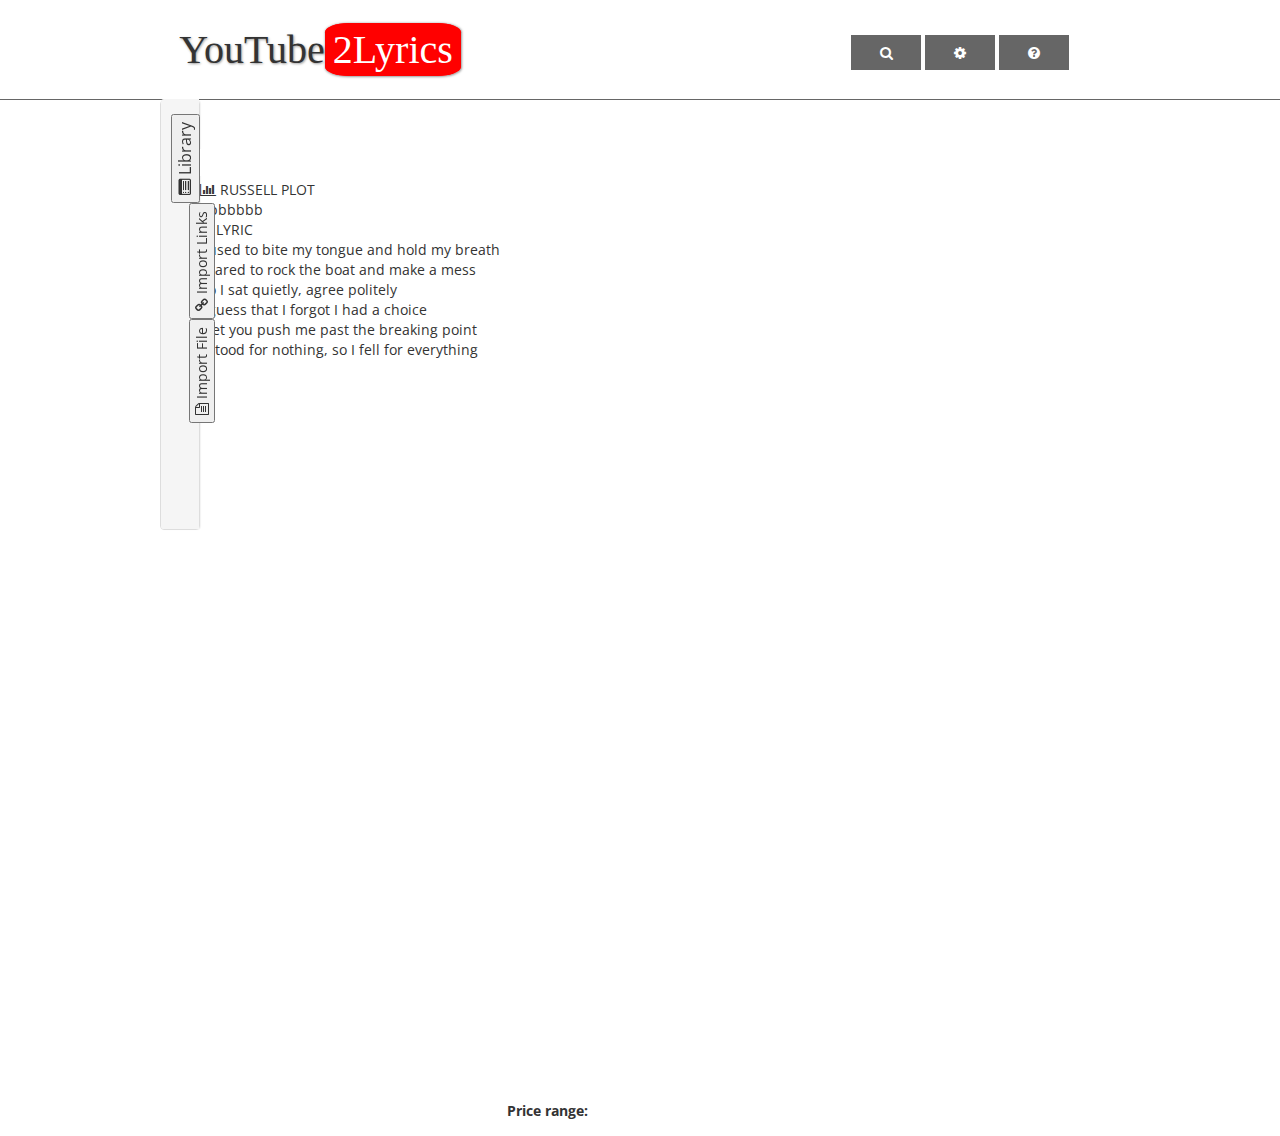
==== WebContent/index.html @ 4437fb06 "mudança drastica index.jsp -> index.html" ====
<!-- DOCUMENTO PARA TESTES DE DESIGN -->
<!DOCTYPE html>
<html>
<head>
<meta charset="UTF-8">

<title>YouTube2Lyrics - GP2014</title>

<!-- CSS -->
<link rel="stylesheet" type="text/css" href="CSS/youtubelogo.css">
<link rel="stylesheet" type="text/css" href="CSS/library.css">
<link rel="stylesheet" type="text/css" href="CSS/font-awesome-4.2.0/css/font-awesome.min.css">
<link rel="stylesheet" type="text/css" href="CSS/bootstrap-3.2.0-dist/css/bootstrap.min.css">
<link rel="stylesheet" type="text/css" href="CSS/search.css">
<link rel="stylesheet" type="text/css" href="CSS/testes.css">
<link rel="stylesheet" type="text/css" href="CSS/base.css">
<!-- RANGE SLIDER -->
<link rel="stylesheet" href="//code.jquery.com/ui/1.11.2/themes/smoothness/jquery-ui.css">	
<!-- <link rel="stylesheet" type="text/css" href="CSS/bootstrap-3.2.0-dist/css/bootstrap-theme.min.css">  -->
<link rel="stylesheet" type="text/css" href="http://fonts.googleapis.com/css?family=Open+Sans:400">
<link rel="stylesheet" type="text/css" href="CSS/font-awesome-4.2.0/css/font-awesome.min.css">

<!-- JavaScript -->
<script type="text/javascript" src="Javascript/YTBEmoBar.js"></script>
<script type="text/javascript" src="Javascript/cookie.js"></script>
<script type="text/javascript" src="https://ajax.googleapis.com/ajax/libs/jquery/2.1.0/jquery.min.js"></script>
<script type="text/javascript" src="Javascript/bootstrap-3.2.0-dist/js/bootstrap.min.js"></script>

<script type="text/javascript">
	$( document ).ready(function() {
		//setupBlocks(1);
			
		//document.cookie = "tourVerify=; expires=Thu, 01 Jan 1970 00:00:00 UTC";//delete cookie
		checkCookie("tourVerify");
			
		$('#feedbackB').click(function(){
			//alert("hello");
			$("#cover").fadeIn(500);
			$("#feedbackDiv").fadeIn(1000);
		});
			
		$('#closeFeedb').click(function(){
			$("#feedbackDiv").fadeOut(500); //after done.
			$("#cover").fadeOut(1000); //after done.
		});

			
		$('now_plaing').click(function(evt){
			if(evt.target.id == "feedbackDiv" || $(evt.target).closest('#feedbackDiv').length) //div que vai abrir
				return;
			else if(evt.target.id == "feedbackB" || $(evt.target).closest('#feedbackB').length) //div botao
				return;
		        
			$("#feedbackDiv").fadeOut(500);
			$("#cover").fadeOut(1000); 
			
		});
			
		$('.pint1').mouseup(function(){
			setupBlocks(1);
		});
			
		$("#feedbackDiv").draggable();
			
	});
	
	
	$( window ).resize(function() {

		var scumtop = $('#progressBar').position().top-31;
		var scumw = $('#progressBar').width();
		console.log("scum "+scumw);

		$('#scumDiv').css({"background-color": '#FFFFFF', "width": scumw, "height": '27px', "position": 'absolute', "top": scumtop});
		
		var emotionbartop = $('#progressBar').position().top-40;
		$('#legacydiv').css({"position": 'absolute' , "top": emotionbartop });
		
		
		
		
	});
	

</script>

<style type="text/css">
body {
	font-family: 'Open Sans', sans-erif;
}

#cover {
	position: absolute;
	top: 0;
	left: 0;
	right: 0;
	bottom: 0;
	opacity: 0.80;
	background: #aaa;
	z-index: 10;
	display: none;
}

#feedbackDiv {
	position: absolute;
	top: 30px;
	left: 100px;
	width: 300px;
	height: 100px;
	background: #FFFFFF;
	z-index: 50;
	display: none;
	-webkit-border-radius: 5px;
	border-radius: 7px;
	border-style: solid;
	border-width: 1px;
	overflow-y: scroll;
}

#feedbackB {
	position: absolute;
	background: #FFFFFF;
	z-index: 50;
	border-radius: 5px;
	padding: 2px 2px 2px 2px;
}

/* Let's get this party started */
::-webkit-scrollbar {
	width: 12px;
}

/* Track */
::-webkit-scrollbar-track {
	-webkit-box-shadow: inset 0 0 6px rgba(0, 0, 0, 0.3);
	-webkit-border-radius: 7px;
	border-radius: 7px;
}

/* Handle */
::-webkit-scrollbar-thumb {
	-webkit-border-radius: 7px;
	border-radius: 7px;
	background: rgba(132, 129, 129, 0.8);
	-webkit-box-shadow: inset 0 0 6px rgba(0, 0, 0, 0.5);
}

::-webkit-scrollbar-thumb:window-inactive {
	background: rgba(132, 129, 129, 0.4);
}

.pint1 {
	position: absolute;
	background: #eee;
	padding: 20px;
	width: 300px;
	border: 1px solid #ddd;
	/*
			    -webkit-transition: all 1s ease-in-out;
			    -moz-transition: all 1s ease-in-out;
			    -o-transition: all 1s ease-in-out;
			    -ms-transition: all 1s ease-in-out;
			    transition: all 1s ease-in-out;*/
}
</style>

</head>
<body>
	<!-- BANNER TOP -->
	<header id="top_banner_div">
		<div id="logo_div">
			<div class="logo">
				<span id="YouTube">YouTube</span><span id="Lyrics">2Lyrics</span>
			</div>
		</div>

		<nav id="top_buttons_div">
			<button id="search_button" type="button" data-toggle="modal" data-target=".bs-example-modal-search">
				<i class="fa fa-search"></i>
			</button>
			<!-- 
			<div class="middle">
				<span href="#" class="button" id="toggle-login">Log in</span>
				<div id="login">
  					<div id="triangle"></div>
  					<h2>Log in</h2>
  					<form>
    					<input type="email" placeholder="Email" />
    					<input type="password" placeholder="Password" />
    					<input type="submit" value="Log in" />
  					</form>
				</div>
			</div>
			<script>
     			$('#toggle-login').click(function(){
					$('#login').slideToggle();
				});
			</script>
			 -->
  			 
			<div class="modal fade bs-example-modal-search" tabindex="-1"
				role="dialog" aria-labelledby="myLargeModalLabel" aria-hidden="true">
				<div class="modal-dialog modal-lg">
					<div class="modal-content">SEARCH</div>
				</div>
			</div>
			
			<button id="feedback_button">
				<i class="fa fa-cog"></i>
			</button>
			<!-- http://linkedin.github.io/hopscotch/ -->
			<button id="feedback_button">
				<i class="fa fa-question-circle"></i>
			</button>
		</nav>
	</header>

	<div id="main_content_div">

		<!-- MIDLE CONTAINER -->
		<div id="main_content_div">

			<!-- LIBRARY -->
			<div class="content">
				<div class="panel-group" id="accordion">
					<div class="panel panel-default">
						<div class="panel-heading">
							<div class="panel-title">
								<a data-toggle="collapse" data-parent="#accordion"
									href="#collapseOne">
									<button style="float: right;">
										<span class="fa fa-list-alt"></span> Library
									</button>
								</a>
							</div>
							<div class="imports_div">
								<!-- IMPORT LINKS -->
								<button type="button" data-toggle="modal"
									data-target=".bs-example-modal-links" style="float: right;">
									<span class="fa fa-link"></span> Import Links
								</button>
								<div class="modal fade bs-example-modal-links" tabindex="-1"
									role="dialog" aria-labelledby="myLargeModalLabel"
									aria-hidden="true">
									<div class="modal-dialog modal-lg">
										<div class="modal-content">IMPORTAR LINKS</div>
									</div>
								</div>
								<!-- IMPORT FILE -->
								<button type="button" data-toggle="modal"
									data-target=".bs-example-modal-file" style="float: right;">
									<span class="fa fa-file-text-o"></span> Import File
								</button>
								<div class="modal fade bs-example-modal-file" tabindex="-1"
									role="dialog" aria-labelledby="myLargeModalLabel"
									aria-hidden="true">
									<div class="modal-dialog modal-lg">
										<div class="modal-content">IMPORTAR FICHEIRO</div>
									</div>
								</div>
							</div>
						</div>
						<div id="collapseOne" class="panel-collapse collapse">
							<div class="panel-body">

								<div class="music_div" style="background-color: pink;">
									<img alt="" src="images/capa.png" class="thumbnail_img" />
									<div class="track_info_div">
										Katy Perry <br /> Roar
									</div>
									<div class="fa fa-play fa-3x play_div"></div>
								</div>
								<div class="music_div" style="background-color: red;">
									puta que pariu</div>
								<div class="music_div" style="background-color: blue;">
									puta que pariu</div>
								<div class="music_div" style="background-color: green;">
									puta que pariu</div>

								<!-- ><img src="http://files.conceptcarz.com/img/Suzuki/suzuki-concept-kizashi-3-2008-01-800.jpg" />  -->
							</div>
						</div>
					</div>
				</div>

				<!-- 3 WINDOWS - VIDEO | PLOT | LYRIC -->
				<section>
						<!-- 3 WINDOWS ORGANIZATION AS HORIZONTAL LISTS -->
						<ul id="organized_3divs_ul">
							<!-- YOUTUBE VIDEO -->
							<li><header>
									<span class="fa fa-play organized_3divs_ul_header_border_fas"></span>
									NOW PLAYING
								</header>
								<div id="scumDiv" ></div> <!-- PLAYER YOUTUBE E BARRA DE EMOCOES -->
								<div class="now_playing">
									<div class="n_p_video_container">
										<div class="n_p_video_play"></div>
										<div id="ytplayer"></div>
									</div>

									
									<div class="n_p_video_progressbar">
										<div id="progressBar">
											<div id="newBar"></div>
										</div>
									</div>
						 			
								</div></li>
							<!-- RUSSELL PLOT -->
							<li><header>
									<span
										class="fa fa-bar-chart organized_3divs_ul_header_border_fas"></span>
									RUSSELL PLOT
								</header>
								<div></div> bbbbbbb</li>
							<!-- LYRICS -->
							<li id="lyrics_li"><header>
									<span class="fa fa-bars organized_3divs_ul_header_border_fas"></span>
									LYRIC
								</header>
								<article>
									<p>
										I used to bite my tongue and hold my breath <br /> Scared to
										rock the boat and make a mess <br /> So I sat quietly, agree
										politely <br /> I guess that I forgot I had a choice <br />
										I let you push me past the breaking point <br /> I stood for
										nothing, so I fell for everything <br />
									</p>
								</article></li>
						</ul>

			</section>
								
		</div>
		

</div>
	</div>
	<p style="text-align: center;">
  <label for="amount">Price range:</label>
  <input type="text" id="amount" readonly style="border:0; color:#f6931f; font-weight:bold; ">
</p>
 
<div id="slider-range" style="width: 80%; margin:auto;"></div>
	<script type="text/javascript" src="Javascript/rangeSlider.js"></script>
  <script src="//code.jquery.com/jquery-1.10.2.js"></script>
  <script src="//code.jquery.com/ui/1.11.2/jquery-ui.js"></script>

</body>
</html>
---- WebContent/CSS/youtubelogo.css ----
.separator { height: 50%; }

.logo {
	height: 300px;
	text-align: center;
	font-size: 40px;
	font-family: Impact, "Arial Black"; /* Not perfect, but :\ */
	line-height: 100px;
}

#YouTube {
	text-shadow: .02em .02em 0.06em rgba(0,0,0,0.4);
}

#Lyrics{
	padding: 0.05em .15em;
	border: .05em solid red;
	box-shadow: .02em .02em 0.06em rgba(0,0,0,0.4);
	border-radius: 17.5%;
	background-color:red;
	background-image: radial-gradient(100% -100%, circle cover, #ffffff, #ee3e3e 55%, #c72427 100%);
	color: white;
	text-stroke: 5px #c03036;
}
---- WebContent/CSS/testes.css ----
body{
	padding: 0px;
	margin: 0px;
}

#main_content_div{
	width: 98%;
	min-height: 1000px;
	margin: 0 auto;
	background-color: #FFFFFF;
}

#top_banner_div{
	width: 100%;
	height: 100px;
	border-bottom: 1px solid #666666;
}

#logo_div{
	width: 50%;
	height: 100px;
	float: left;
}

#top_buttons_div{
	width: 50%;
	height: 100px;
	float: left;
	display: table-cell;
	vertical-align: middle;
	text-align: center;
}

#search_button, #feedback_button{
	background-color: #666666;
	color: #FFFFFF;
	cursor: pointer;
	border: 1px solid #666666;
	width: 70px;
	height: 35px;
	display: inline-block;
	margin-top: 35px;
	/* fade-in na transicao da cor (on hover) */
	-moz-transition: all .2s ease-in;
    -o-transition: all .2s ease-in;
    -webkit-transition: all .2s ease-in;
    transition: all .2s ease-in;
}

	#search_button:hover, #feedback_button:hover{
		background-color: #FFFFFF;
		color: #666666;
		cursor: pointer;
		border: 1px solid #666666;
		width: 70px;
		height: 35px;
	}

.content {
	background-color: red;
  width:960px;
  height:0px;
  margin-right: auto;
  margin-left: auto;
}
.panel-group {
  width:430px;
  z-index: 100;
  -webkit-backface-visibility: hidden;
  -webkit-transform: translateX(-100%) rotate(-90deg);
  -webkit-transform-origin: right top;
  -moz-transform: translateX(-100%) rotate(-90deg);
  -moz-transform-origin: right top;
  -o-transform: translateX(-100%) rotate(-90deg);
  -o-transform-origin: right top;
  transform: translateX(-100%) rotate(-90deg);
  transform-origin: right top;
}
.panel-heading {
  width: 430px;
}
.panel-title {
  height:18px
}
.panel-title a {
  float:right;
  text-decoration:none;
  padding: 10px 430px;
  margin: -10px -430px;
}
.panel-body {
  height:830px;
}
.panel-group img {
  -webkit-backface-visibility: hidden;
  -webkit-transform: translateX(0%) rotate(90deg);
  -webkit-transform-origin: left top;
  -moz-transform: translateX(0%) rotate(90deg);
  -moz-transform-origin: left top;
  -o-transform: translateX(0%) rotate(90deg);
  -o-transform-origin: left top;
  transform: translateX(0%) rotate(90deg);
  transform-origin: left top;
}
.panel-group .panel img {
  margin-left:400px;
  position: absolute;
}
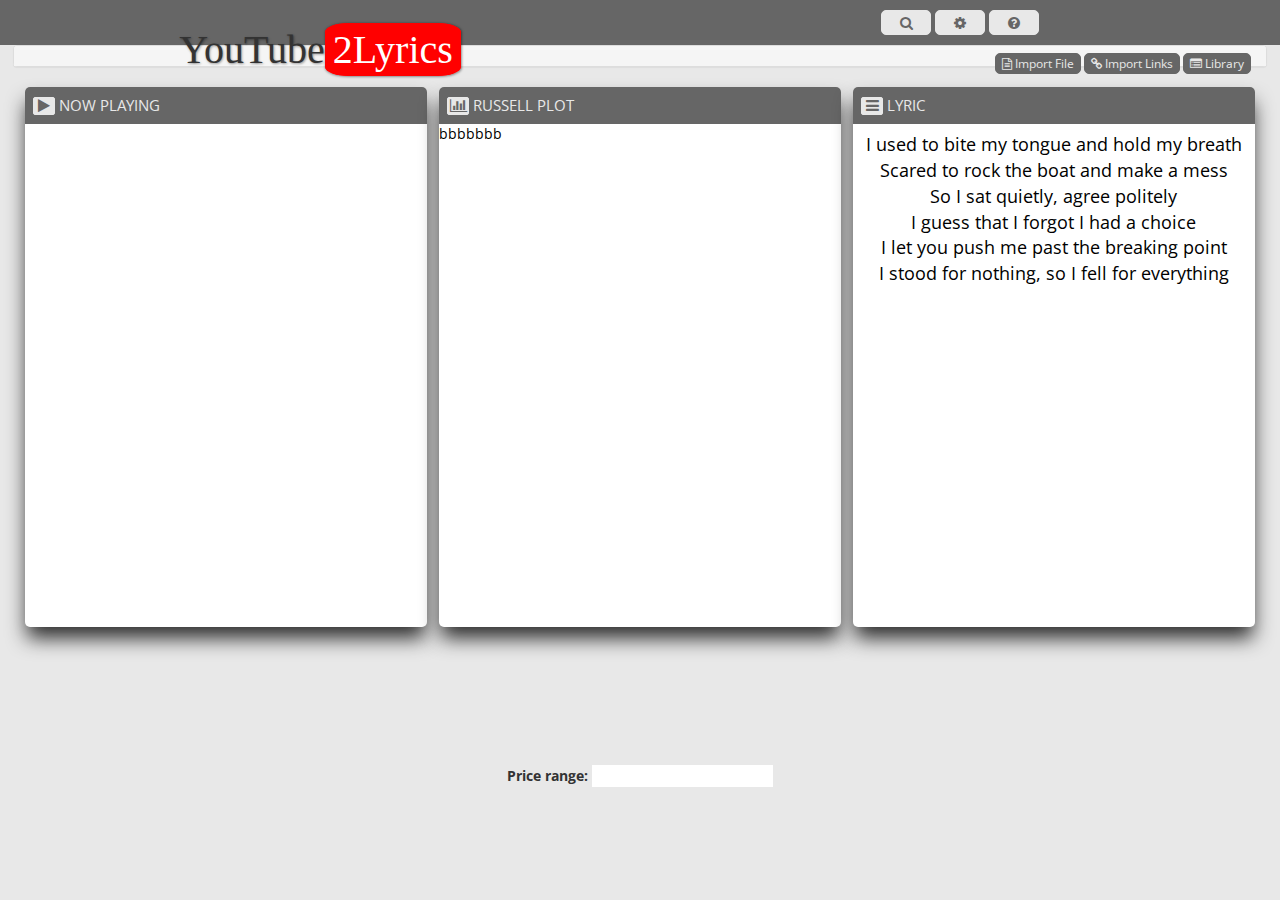
==== commit f44688db: "emotion bar window resize response" ====
--- a/WebContent/index.html
+++ b/WebContent/index.html
@@ -69,15 +69,27 @@
 
 		var scumtop = $('#progressBar').position().top-31;
 		var scumw = $('#progressBar').width();
-		console.log("scum "+scumw);
+		//console.log("scum "+scumw);
 
 		$('#scumDiv').css({"background-color": '#FFFFFF', "width": scumw, "height": '27px', "position": 'absolute', "top": scumtop});
 		
-		var emotionbartop = $('#progressBar').position().top-40;
-		$('#legacydiv').css({"position": 'absolute' , "top": emotionbartop });
-		
-		
-		
+		
+		
+		
+		//console.log("estamos no resize");
+		$(".legacydiv").each(function( index ) {
+			  //console.log( index + ": " + $( this ).text() );
+			  var emotionbartop = $('#progressBar').position().top-40;
+			  var emotionbarleft = $('#progressBar').position().left;
+			  var progbarW = getprogbarw();
+			  //console.log(index + "   "+emotionbartop);
+			  //var barc = getBarCounter();
+			  if(index == 0)
+				$(this).css({"position": 'absolute' , "width" : progbarW, "top": emotionbartop});
+			  else
+			  	$(this).css({"position": 'absolute' , "width" : progbarW, "top": emotionbartop , "left": index*progbarW+emotionbarleft});
+		});
+			
 		
 	});
 	
--- a/WebContent/CSS/testes.css
+++ b/WebContent/CSS/testes.css
@@ -1,108 +1,183 @@
 body{
 	padding: 0px;
 	margin: 0px;
-}
-
-#main_content_div{
-	width: 98%;
-	min-height: 1000px;
-	margin: 0 auto;
-	background-color: #FFFFFF;
+	background-color: #E8E8E8;
 }
 
 #top_banner_div{
 	width: 100%;
-	height: 100px;
+	height: 45px;
 	border-bottom: 1px solid #666666;
+	background-color: #666666;
 }
 
 #logo_div{
 	width: 50%;
-	height: 100px;
+	height: 45px;
 	float: left;
 }
 
 #top_buttons_div{
 	width: 50%;
-	height: 100px;
+	height: 45px;
 	float: left;
-	display: table-cell;
 	vertical-align: middle;
 	text-align: center;
 }
 
 #search_button, #feedback_button{
-	background-color: #666666;
-	color: #FFFFFF;
+	background-color: #E8E8E8;
+	color: #666666;
 	cursor: pointer;
-	border: 1px solid #666666;
-	width: 70px;
-	height: 35px;
+	border: 1px solid #E8E8E8;
+	width: 50px;
+	height: 25px;
 	display: inline-block;
-	margin-top: 35px;
+	margin-top: 10px;
 	/* fade-in na transicao da cor (on hover) */
 	-moz-transition: all .2s ease-in;
     -o-transition: all .2s ease-in;
     -webkit-transition: all .2s ease-in;
     transition: all .2s ease-in;
+	-webkit-border-radius: 5px;
+	-moz-border-radius: 5px;
+	-o-border-radius: 5px;
+	-ms-border-radius: 5px;
+	border-radius: 5px;
 }
 
 	#search_button:hover, #feedback_button:hover{
-		background-color: #FFFFFF;
+		background-color: #666666;
+		color: #E8E8E8;
+		cursor: pointer;
+		border: 1px solid #E8E8E8;
+		width: 50px;
+		height: 25px;
+	}
+	
+#main_content_div{
+	width: 99%;
+	height: 80vh;
+	margin-top: 0;
+	margin-left:auto;
+	margin-right:auto;
+	background-color: transparent;
+	padding: 0;
+}
+
+#organized_3divs_ul{
+	height: 60vh;
+	width: 100%;
+	padding: 0;
+	float: left;
+	list-style: none;
+	background-color: transparent;
+}
+
+#organized_3divs_ul li header{
+	background-color: #666666;;
+	color: #E8E8E8;
+	width: 100%;
+	padding: 2%;
+	font-size: 15px;
+	-webkit-border-top-left-radius: 5px;	-webkit-border-top-right-radius: 5px;
+	-moz-border-top-left-radius: 5px;		-moz-border-top-right-radius: 5px;
+	-o-border-top-left-radius: 5px;			-o-border-top-right-radius: 5px;
+	-ms-border-top-left-radius: 5px;		-ms-border-top-right-radius: 5px;
+	border-top-left-radius: 5px;			border-top-right-radius: 5px;
+}
+
+.panel-heading button, .panel-heading button:hover{
+	font-size: 12px;
+	margin-top: -3px;
+	margin-left: 3px;
+	-moz-transition: all .2s ease-in;
+    -o-transition: all .2s ease-in;
+    -webkit-transition: all .2s ease-in;
+    transition: all .2s ease-in;
+	-webkit-border-radius: 5px;
+	-moz-border-radius: 5px;
+	-o-border-radius: 5px;
+	-ms-border-radius: 5px;
+	border-radius: 5px;
+}
+
+.panel-heading button{
+	background-color: #666666;
+	border: 1px solid #666666;
+	color: #E8E8E8;
+}
+
+.panel-heading button:hover{
+	background-color: #E8E8E8;
+	border: 1px solid #666666;
+	color: #666666;
+}
+
+#organized_3divs_ul li{
+	background-color: #FFFFFF;
+	color: #000000;
+	width: 32%;
+	height: 100%;
+	display: inline-block;
+	margin-left: 1%;
+	margin-bottom: 2%;
+	float: left;
+	-webkit-border-radius: 5px;
+	-moz-border-radius: 5px;
+	-o-border-radius: 5px;
+	-ms-border-radius: 5px;
+	border-radius: 5px;
+	-webkit-box-shadow: 0px 13px 20px -2px rgba(0,0,0,0.81);
+	-moz-box-shadow: 0px 13px 20px -2px rgba(0,0,0,0.81);
+	box-shadow: 0px 13px 20px -2px rgba(0,0,0,0.81);
+
+}
+
+	.organized_3divs_ul_header_border_fas{
+		border: 1px solid #E8E8E8;
+		background-color: #E8E8E8;
 		color: #666666;
-		cursor: pointer;
-		border: 1px solid #666666;
-		width: 70px;
-		height: 35px;
+		text-align: center;
+		height: 18px;
+		width: 22px;
+		-webkit-border-radius: 2px;
+		-moz-border-radius: 2px;
+		-o-border-radius: 2px;
+		-ms-border-radius: 2px;
+		border-radius: 2px;
 	}
 
-.content {
-	background-color: red;
-  width:960px;
-  height:0px;
-  margin-right: auto;
-  margin-left: auto;
+	#ytplayer{
+		width: 100%;
+		height: 52vh;
+	}
+
+
+#lyrics_li article{
+	height: 90%;
+	overflow-y: scroll;
 }
-.panel-group {
-  width:430px;
-  z-index: 100;
-  -webkit-backface-visibility: hidden;
-  -webkit-transform: translateX(-100%) rotate(-90deg);
-  -webkit-transform-origin: right top;
-  -moz-transform: translateX(-100%) rotate(-90deg);
-  -moz-transform-origin: right top;
-  -o-transform: translateX(-100%) rotate(-90deg);
-  -o-transform-origin: right top;
-  transform: translateX(-100%) rotate(-90deg);
-  transform-origin: right top;
+
+#lyrics_li p{
+	text-align: center;
+	font-size: 18px;
+	padding: 2%;
+	
 }
-.panel-heading {
-  width: 430px;
+
+@media (min-width:701px) and (max-width: 1100px) {
+	#organized_3divs_ul li{
+		width: 49%;
+	}	
 }
-.panel-title {
-  height:18px
-}
-.panel-title a {
-  float:right;
-  text-decoration:none;
-  padding: 10px 430px;
-  margin: -10px -430px;
-}
-.panel-body {
-  height:830px;
-}
-.panel-group img {
-  -webkit-backface-visibility: hidden;
-  -webkit-transform: translateX(0%) rotate(90deg);
-  -webkit-transform-origin: left top;
-  -moz-transform: translateX(0%) rotate(90deg);
-  -moz-transform-origin: left top;
-  -o-transform: translateX(0%) rotate(90deg);
-  -o-transform-origin: left top;
-  transform: translateX(0%) rotate(90deg);
-  transform-origin: left top;
-}
-.panel-group .panel img {
-  margin-left:400px;
-  position: absolute;
-}
+
+
+@media (min-width:1px) and (max-width:700px) {
+    #organized_3divs_ul li{
+		width: 98%;
+	}
+}​
+
+
+
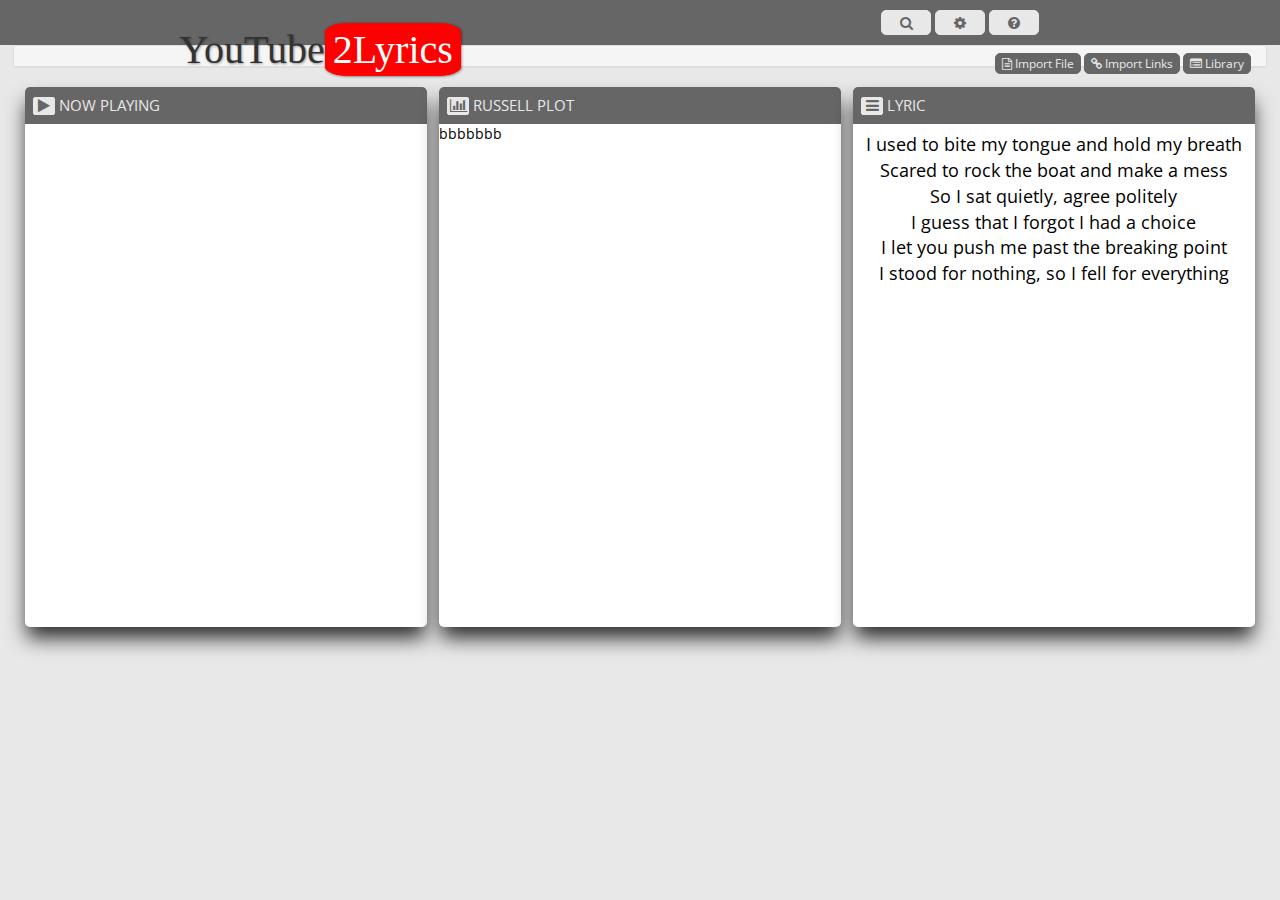
==== commit 16815a4d: "Merge branch 'master' of git@github.com:macsp/GP2014_front-end.git" ====
--- a/WebContent/index.html
+++ b/WebContent/index.html
@@ -6,34 +6,58 @@
 
 <title>YouTube2Lyrics - GP2014</title>
 
+
+
 <!-- CSS -->
 <link rel="stylesheet" type="text/css" href="CSS/youtubelogo.css">
 <link rel="stylesheet" type="text/css" href="CSS/library.css">
 <link rel="stylesheet" type="text/css" href="CSS/font-awesome-4.2.0/css/font-awesome.min.css">
 <link rel="stylesheet" type="text/css" href="CSS/bootstrap-3.2.0-dist/css/bootstrap.min.css">
-<link rel="stylesheet" type="text/css" href="CSS/search.css">
+<!-- <link rel="stylesheet" type="text/css" href="CSS/search.css"> -->
 <link rel="stylesheet" type="text/css" href="CSS/testes.css">
 <link rel="stylesheet" type="text/css" href="CSS/base.css">
+<link rel="stylesheet" type="text/css" href="http://fonts.googleapis.com/css?family=Open+Sans:400">
+<link rel="stylesheet" type="text/css" href="CSS/font-awesome-4.2.0/css/font-awesome.min.css">
+
+
 <!-- RANGE SLIDER -->
 <link rel="stylesheet" href="//code.jquery.com/ui/1.11.2/themes/smoothness/jquery-ui.css">	
-<!-- <link rel="stylesheet" type="text/css" href="CSS/bootstrap-3.2.0-dist/css/bootstrap-theme.min.css">  -->
-<link rel="stylesheet" type="text/css" href="http://fonts.googleapis.com/css?family=Open+Sans:400">
-<link rel="stylesheet" type="text/css" href="CSS/font-awesome-4.2.0/css/font-awesome.min.css">
+
+
 
 <!-- JavaScript -->
 <script type="text/javascript" src="Javascript/YTBEmoBar.js"></script>
 <script type="text/javascript" src="Javascript/cookie.js"></script>
-<script type="text/javascript" src="https://ajax.googleapis.com/ajax/libs/jquery/2.1.0/jquery.min.js"></script>
+
+ <script type="text/javascript" src="https://ajax.googleapis.com/ajax/libs/jquery/2.1.0/jquery.min.js"></script>
 <script type="text/javascript" src="Javascript/bootstrap-3.2.0-dist/js/bootstrap.min.js"></script>
+
+
+
+
+
+
+<link rel="stylesheet" type="text/css" href="CSS/pageguide.css">
+<script src="Javascript/jquery.pageguide.js"></script>
+
+
+
+
+
+
+
+
+
 
 <script type="text/javascript">
 	$( document ).ready(function() {
 		//setupBlocks(1);
+		 // tl.pg.init();
 			
 		//document.cookie = "tourVerify=; expires=Thu, 01 Jan 1970 00:00:00 UTC";//delete cookie
 		checkCookie("tourVerify");
 			
-		$('#feedbackB').click(function(){
+		/*$('#feedbackB').click(function(){
 			//alert("hello");
 			$("#cover").fadeIn(500);
 			$("#feedbackDiv").fadeIn(1000);
@@ -60,7 +84,39 @@
 			setupBlocks(1);
 		});
 			
-		$("#feedbackDiv").draggable();
+		$("#feedbackDiv").draggable();*/
+		
+		russel_div
+		var simpleGuide = {
+				  id: 'simple',
+				  'title': '',
+				  steps: [
+					{
+					    target: '#now_playing_div',
+					    content: 'Video a decorre no momento',
+					    direction: 'top'
+					},
+					{
+					    target: '#russel_div',
+					    content: 'Valores de A e V consoante a analise do video.',
+					    direction: 'top'
+					  },
+				    
+				    {
+				      target: '#lyrics_li',
+				      content: 'Aqui é exibida a letra da musica em questão.',
+				      direction: 'top',
+				      /*margin: {
+				        bottom: 200
+				      }*/
+				    },
+				    
+				    
+				  ]
+				};
+		
+
+			  $.pageguide(simpleGuide);
 			
 	});
 	
@@ -89,11 +145,14 @@
 			  else
 			  	$(this).css({"position": 'absolute' , "width" : progbarW, "top": emotionbartop , "left": index*progbarW+emotionbarleft});
 		});
-			
 		
 	});
 	
 
+	
+	
+		
+	
 </script>
 
 <style type="text/css">
@@ -177,7 +236,7 @@
 </style>
 
 </head>
-<body>
+<body >
 	<!-- BANNER TOP -->
 	<header id="top_banner_div">
 		<div id="logo_div">
@@ -221,7 +280,7 @@
 				<i class="fa fa-cog"></i>
 			</button>
 			<!-- http://linkedin.github.io/hopscotch/ -->
-			<button id="feedback_button">
+			<button id="tour_button">
 				<i class="fa fa-question-circle"></i>
 			</button>
 		</nav>
@@ -300,7 +359,7 @@
 						<!-- 3 WINDOWS ORGANIZATION AS HORIZONTAL LISTS -->
 						<ul id="organized_3divs_ul">
 							<!-- YOUTUBE VIDEO -->
-							<li><header>
+							<li id = "now_playing_div"><header>
 									<span class="fa fa-play organized_3divs_ul_header_border_fas"></span>
 									NOW PLAYING
 								</header>
@@ -320,7 +379,7 @@
 						 			
 								</div></li>
 							<!-- RUSSELL PLOT -->
-							<li><header>
+							<li id  = "russel_div"><header>
 									<span
 										class="fa fa-bar-chart organized_3divs_ul_header_border_fas"></span>
 									RUSSELL PLOT
@@ -349,7 +408,7 @@
 
 </div>
 	</div>
-	<p style="text-align: center;">
+	<!-- <p style="text-align: center;">
   <label for="amount">Price range:</label>
   <input type="text" id="amount" readonly style="border:0; color:#f6931f; font-weight:bold; ">
 </p>
@@ -357,7 +416,7 @@
 <div id="slider-range" style="width: 80%; margin:auto;"></div>
 	<script type="text/javascript" src="Javascript/rangeSlider.js"></script>
   <script src="//code.jquery.com/jquery-1.10.2.js"></script>
-  <script src="//code.jquery.com/ui/1.11.2/jquery-ui.js"></script>
+  <script src="//code.jquery.com/ui/1.11.2/jquery-ui.js"></script> -->
 
 </body>
 </html>--- a/WebContent/CSS/testes.css
+++ b/WebContent/CSS/testes.css
@@ -25,7 +25,7 @@
 	text-align: center;
 }
 
-#search_button, #feedback_button{
+#search_button, #feedback_button, #tour_button{
 	background-color: #E8E8E8;
 	color: #666666;
 	cursor: pointer;
@@ -46,7 +46,7 @@
 	border-radius: 5px;
 }
 
-	#search_button:hover, #feedback_button:hover{
+	#search_button:hover, #feedback_button:hover, #tour_button:hover{
 		background-color: #666666;
 		color: #E8E8E8;
 		cursor: pointer;
@@ -54,6 +54,85 @@
 		width: 50px;
 		height: 25px;
 	}
+	
+	
+.title_search_li{
+	width: 50%;
+}
+
+.tab-pane{
+	height: 220px;
+}
+
+#input_search_span{
+	height: 30px;
+	margin-top: 25px;
+	margin-bottom: 25px;
+	-webkit-border-top-left-radius: 5px;
+	-moz-border-top-left-radius: 5px;
+	-o-border-top-left-radius: 5px;
+	-ms-border-top-left-radius: 5px;
+	border-top-left-radius: 5px;
+	-webkit-border-bottom-left-radius: 5px;
+	-moz-border-bottom-left-radius: 5px;
+	-o-border-bottom-left-radius: 5px;
+	-ms-border-bottom-left-radius: 5px;
+	border-bottom-left-radius: 5px;
+	border-top: 1px solid #666666;
+	border-right: 0;
+	border-bottom: 1px solid #666666;
+	border-left:  1px solid #666666;
+}
+
+#input_search_field{
+	width: 75%;
+	height: 30px;
+	font-size: 20px;
+	margin-top: 25px;
+	margin-bottom: 25px;
+	-webkit-border-top-right-radius: 5px;
+	-moz-border-top-right-radius: 5px;
+	-o-border-top-right-radius: 5px;
+	-ms-border-top-right-radius: 5px;
+	border-top-right-radius: 5px;
+	-webkit-border-bottom-right-radius: 5px;
+	-moz-border-bottom-right-radius: 5px;
+	-o-border-bottom-right-radius: 5px;
+	-ms-border-bottom-right-radius: 5px;
+	border-bottom-right-radius: 5px;
+	border-top: 1px solid #666666;
+	border-right: 1px solid #666666;
+	border-bottom: 1px solid #666666;
+	border-left: 0;
+}
+
+.btn_search {
+  background: #3498db;
+  background-image: -webkit-linear-gradient(top, #3498db, #2980b9);
+  background-image: -moz-linear-gradient(top, #3498db, #2980b9);
+  background-image: -ms-linear-gradient(top, #3498db, #2980b9);
+  background-image: -o-linear-gradient(top, #3498db, #2980b9);
+  background-image: linear-gradient(to bottom, #3498db, #2980b9);
+  -webkit-border-radius: 5;
+  -moz-border-radius: 5;
+  border-radius: 5px;
+  color: #ffffff;
+  font-size: 16px;
+  padding: 10px 10px 10px 10px;
+  text-decoration: none;
+  border: 0;
+}
+
+.btn_search:hover {
+  background: #3cb0fd;
+  background-image: -webkit-linear-gradient(top, #3cb0fd, #3498db);
+  background-image: -moz-linear-gradient(top, #3cb0fd, #3498db);
+  background-image: -ms-linear-gradient(top, #3cb0fd, #3498db);
+  background-image: -o-linear-gradient(top, #3cb0fd, #3498db);
+  background-image: linear-gradient(to bottom, #3cb0fd, #3498db);
+  text-decoration: none;
+  border: 0;
+}
 	
 #main_content_div{
 	width: 99%;
--- a/WebContent/CSS/pageguide.css
+++ b/WebContent/CSS/pageguide.css
@@ -0,0 +1,647 @@
+/* Variables
+================================================== */
+@-webkit-keyframes pg-pulse {
+  0% {
+    -webkit-transform: rotate(0) scale(1) skew(0) translate(0);
+    -moz-transform: rotate(0) scale(1) skew(0) translate(0);
+    -o-transform: rotate(0) scale(1) skew(0) translate(0);
+    -ms-transform: rotate(0) scale(1) skew(0) translate(0);
+    transform: rotate(0) scale(1) skew(0) translate(0);
+    opacity: 0.8;
+  }
+  100% {
+    -webkit-transform: rotate(0) scale(1.3) skew(0) translate(0);
+    -moz-transform: rotate(0) scale(1.3) skew(0) translate(0);
+    -o-transform: rotate(0) scale(1.3) skew(0) translate(0);
+    -ms-transform: rotate(0) scale(1.3) skew(0) translate(0);
+    transform: rotate(0) scale(1.3) skew(0) translate(0);
+    -webkit-border-radius: 20px;
+    -moz-border-radius: 20px;
+    -o-border-radius: 20px;
+    border-radius: 20px;
+    opacity: 0;
+  }
+}
+@-moz-keyframes pg-pulse {
+  0% {
+    -webkit-transform: rotate(0) scale(1) skew(0) translate(0);
+    -moz-transform: rotate(0) scale(1) skew(0) translate(0);
+    -o-transform: rotate(0) scale(1) skew(0) translate(0);
+    -ms-transform: rotate(0) scale(1) skew(0) translate(0);
+    transform: rotate(0) scale(1) skew(0) translate(0);
+    opacity: 0.8;
+  }
+  100% {
+    -webkit-transform: rotate(0) scale(1.3) skew(0) translate(0);
+    -moz-transform: rotate(0) scale(1.3) skew(0) translate(0);
+    -o-transform: rotate(0) scale(1.3) skew(0) translate(0);
+    -ms-transform: rotate(0) scale(1.3) skew(0) translate(0);
+    transform: rotate(0) scale(1.3) skew(0) translate(0);
+    -webkit-border-radius: 20px;
+    -moz-border-radius: 20px;
+    -o-border-radius: 20px;
+    border-radius: 20px;
+    opacity: 0;
+  }
+}
+@-ms-keyframes pg-pulse {
+  0% {
+    -webkit-transform: rotate(0) scale(1) skew(0) translate(0);
+    -moz-transform: rotate(0) scale(1) skew(0) translate(0);
+    -o-transform: rotate(0) scale(1) skew(0) translate(0);
+    -ms-transform: rotate(0) scale(1) skew(0) translate(0);
+    transform: rotate(0) scale(1) skew(0) translate(0);
+    opacity: 0.8;
+  }
+  100% {
+    -webkit-transform: rotate(0) scale(1.3) skew(0) translate(0);
+    -moz-transform: rotate(0) scale(1.3) skew(0) translate(0);
+    -o-transform: rotate(0) scale(1.3) skew(0) translate(0);
+    -ms-transform: rotate(0) scale(1.3) skew(0) translate(0);
+    transform: rotate(0) scale(1.3) skew(0) translate(0);
+    -webkit-border-radius: 20px;
+    -moz-border-radius: 20px;
+    -o-border-radius: 20px;
+    border-radius: 20px;
+    opacity: 0;
+  }
+}
+@-o-keyframes pg-pulse {
+  0% {
+    -webkit-transform: rotate(0) scale(1) skew(0) translate(0);
+    -moz-transform: rotate(0) scale(1) skew(0) translate(0);
+    -o-transform: rotate(0) scale(1) skew(0) translate(0);
+    -ms-transform: rotate(0) scale(1) skew(0) translate(0);
+    transform: rotate(0) scale(1) skew(0) translate(0);
+    opacity: 0.8;
+  }
+  100% {
+    -webkit-transform: rotate(0) scale(1.3) skew(0) translate(0);
+    -moz-transform: rotate(0) scale(1.3) skew(0) translate(0);
+    -o-transform: rotate(0) scale(1.3) skew(0) translate(0);
+    -ms-transform: rotate(0) scale(1.3) skew(0) translate(0);
+    transform: rotate(0) scale(1.3) skew(0) translate(0);
+    -webkit-border-radius: 20px;
+    -moz-border-radius: 20px;
+    -o-border-radius: 20px;
+    border-radius: 20px;
+    opacity: 0;
+  }
+}
+@keyframes pg-pulse {
+  0% {
+    -webkit-transform: rotate(0) scale(1) skew(0) translate(0);
+    -moz-transform: rotate(0) scale(1) skew(0) translate(0);
+    -o-transform: rotate(0) scale(1) skew(0) translate(0);
+    -ms-transform: rotate(0) scale(1) skew(0) translate(0);
+    transform: rotate(0) scale(1) skew(0) translate(0);
+    opacity: 0.8;
+  }
+  100% {
+    -webkit-transform: rotate(0) scale(1.3) skew(0) translate(0);
+    -moz-transform: rotate(0) scale(1.3) skew(0) translate(0);
+    -o-transform: rotate(0) scale(1.3) skew(0) translate(0);
+    -ms-transform: rotate(0) scale(1.3) skew(0) translate(0);
+    transform: rotate(0) scale(1.3) skew(0) translate(0);
+    -webkit-border-radius: 20px;
+    -moz-border-radius: 20px;
+    -o-border-radius: 20px;
+    border-radius: 20px;
+    opacity: 0;
+  }
+}
+.pg-pulse-frames 0% {
+  -webkit-transform: rotate(0) scale(1) skew(0) translate(0);
+  -moz-transform: rotate(0) scale(1) skew(0) translate(0);
+  -o-transform: rotate(0) scale(1) skew(0) translate(0);
+  -ms-transform: rotate(0) scale(1) skew(0) translate(0);
+  transform: rotate(0) scale(1) skew(0) translate(0);
+  opacity: 0.8;
+}
+.pg-pulse-frames 100% {
+  -webkit-transform: rotate(0) scale(1.3) skew(0) translate(0);
+  -moz-transform: rotate(0) scale(1.3) skew(0) translate(0);
+  -o-transform: rotate(0) scale(1.3) skew(0) translate(0);
+  -ms-transform: rotate(0) scale(1.3) skew(0) translate(0);
+  transform: rotate(0) scale(1.3) skew(0) translate(0);
+  -webkit-border-radius: 20px;
+  -moz-border-radius: 20px;
+  -o-border-radius: 20px;
+  border-radius: 20px;
+  opacity: 0;
+}
+/* Mixins
+================================================== */
+.pg-disable-select {
+  -webkit-touch-callout: none;
+  -webkit-user-select: none;
+  -khtml-user-select: none;
+  -moz-user-select: none;
+  -ms-user-select: none;
+  user-select: none;
+}
+.pg-enable-select {
+  -webkit-touch-callout: text;
+  -webkit-user-select: text;
+  -khtml-user-select: text;
+  -moz-user-select: text;
+  -ms-user-select: text;
+  user-select: text;
+}
+/* Page Guide
+================================================== */
+#pageGuideWrapper {
+  -moz-box-sizing: border-box;
+  -webkit-box-sizing: border-box;
+  box-sizing: border-box;
+  color: #000;
+  font-size: 13px;
+  font-family: 'Helvetica', 'Arial', sans-serif;
+}
+#pageGuideWrapper #pageGuideToggle {
+  -moz-box-sizing: border-box;
+  -webkit-box-sizing: border-box;
+  box-sizing: border-box;
+  background-color: rgba(0, 0, 0, 0.1);
+  -webkit-border-radius: 3px 0 0 3px;
+  -moz-border-radius: 3px 0 0 3px;
+  -o-border-radius: 3px 0 0 3px;
+  border-radius: 3px 0 0 3px;
+  clear: both;
+  color: #444;
+  cursor: pointer;
+  display: block;
+  float: right;
+  font-size: 12px;
+  height: 60px;
+  line-height: 25px;
+  padding: 34px 6px 6px 8px;
+  position: fixed;
+  text-align: left;
+  text-decoration: none;
+  text-shadow: 0 1px rgba(255, 255, 255, 0.5);
+  top: 130px;
+  right: -210px;
+  width: 210px;
+  -webkit-transition: all 0.2s ease-in;
+  -moz-transition: all 0.2s ease-in;
+  -o-transition: all 0.2s ease-in;
+  -ms-transition: all 0.2s ease-in;
+  transition: all 0.2s ease-in;
+}
+#pageGuideWrapper #pageGuideToggle:before {
+  content: "i";
+  position: absolute;
+  left: 23px;
+  top: 6px;
+  height: 25px;
+  width: 25px;
+  font: 20px/26px "Palatino Linotype", "Book Antiqua", Palatino, serif;
+  font-weight: bold;
+  text-align: center;
+  text-shadow: 0 -1px rgba(0, 0, 0, 0.3);
+  color: #fff;
+  background-color: rgba(0, 0, 255, 0.25);
+  border: 3px solid rgba(235, 235, 235, 0.95);
+  border-radius: 15px;
+  -webkit-box-shadow: 0 -1px 0 0 rgba(0, 0, 0, 0.3);
+  -moz-box-shadow: 0 -1px 0 0 rgba(0, 0, 0, 0.3);
+  -o-box-shadow: 0 -1px 0 0 rgba(0, 0, 0, 0.3);
+  box-shadow: 0 -1px 0 0 rgba(0, 0, 0, 0.3);
+}
+#pageGuideWrapper #pageGuideToggle div {
+  -moz-box-sizing: border-box;
+  -webkit-box-sizing: border-box;
+  box-sizing: border-box;
+  border-left: 1px solid rgba(255, 255, 255, 0.8);
+  display: block;
+  height: 48px;
+  width: 135px;
+  line-height: 16px;
+  overflow: hidden;
+  padding: 0 0 0 6px;
+  position: absolute;
+  right: 0;
+  top: 6px;
+}
+#pageGuideWrapper #pageGuideToggle div span {
+  display: block;
+  margin: 0 0 0 -118px;
+  width: 124px;
+  -webkit-transition: all 0.2s ease-in;
+  -moz-transition: all 0.2s ease-in;
+  -o-transition: all 0.2s ease-in;
+  -ms-transition: all 0.2s ease-in;
+  transition: all 0.2s ease-in;
+}
+#pageGuideWrapper #pageGuideToggle a.pageguide-close {
+  bottom: -25px;
+  color: #FFFFFF;
+  opacity: 0;
+  position: absolute;
+  right: 5px;
+  text-decoration: none;
+  text-shadow: none;
+}
+#pageGuideWrapper #pageGuideToggle a.pageguide-close:hover {
+  color: #FFFFFF;
+}
+#pageGuideWrapper .pageguide-guide {
+  list-style: none;
+  margin: 0 0 0 0;
+  padding: 0 0 0 0;
+}
+#pageGuideWrapper .pageguide-guide li {
+  background-color: #7a7a7a;
+  -webkit-box-shadow: 2px 2px 4px rgba(0, 0, 0, 0.15) 0 5px 0 rgba(0, 0, 0, 0.5);
+  -moz-box-shadow: 2px 2px 4px rgba(0, 0, 0, 0.15) 0 5px 0 rgba(0, 0, 0, 0.5);
+  -o-box-shadow: 2px 2px 4px rgba(0, 0, 0, 0.15) 0 5px 0 rgba(0, 0, 0, 0.5);
+  box-shadow: 2px 2px 4px rgba(0, 0, 0, 0.15) 0 5px 0 rgba(0, 0, 0, 0.5);
+  -webkit-transition: min-height, max-height 0.1s ease-in-out;
+  -moz-transition: min-height, max-height 0.1s ease-in-out;
+  -o-transition: min-height, max-height 0.1s ease-in-out;
+  -ms-transition: min-height, max-height 0.1s ease-in-out;
+  transition: min-height, max-height 0.1s ease-in-out;
+  -webkit-transition: opacity 0.5s ease-out;
+  -moz-transition: opacity 0.5s ease-out;
+  -o-transition: opacity 0.5s ease-out;
+  -ms-transition: opacity 0.5s ease-out;
+  transition: opacity 0.5s ease-out;
+  opacity: 0;
+  cursor: pointer;
+  display: block;
+  height: 46px;
+  line-height: 48px;
+  min-height: 0px;
+  max-height: 0px;
+  position: absolute;
+  text-align: center;
+  width: 50px;
+  z-index: 1000;
+  -webkit-border-radius: 3px;
+  -moz-border-radius: 3px;
+  -o-border-radius: 3px;
+  border-radius: 3px;
+}
+#pageGuideWrapper .pageguide-guide li.expanded {
+  opacity: 0.5;
+  height: 46px;
+  min-height: 15px;
+  max-height: 46px;
+}
+#pageGuideWrapper .pageguide-guide li.expanded:after {
+  display: block;
+}
+#pageGuideWrapper .pageguide-guide li ins {
+  background: none;
+  color: #fff;
+  display: block;
+  font-size: 25px;
+  text-shadow: 1px 1px 0px rgba(0, 0, 0, 0.5);
+  overflow: hidden;
+  text-decoration: none;
+  width: 50px;
+}
+#pageGuideWrapper .pageguide-guide li div {
+  display: none;
+}
+#pageGuideWrapper .pageguide-guide li:after {
+  content: " ";
+  display: none;
+  height: 0;
+  position: absolute;
+  width: 0;
+  border-top: none;
+  border-right: none;
+  border-bottom: none;
+  border-left: none;
+  top: auto;
+  left: auto;
+  right: auto;
+}
+#pageGuideWrapper .pageguide-guide li.pageguide-top {
+  -webkit-border-radius: 3px 3px 3px 0;
+  -moz-border-radius: 3px 3px 3px 0;
+  -o-border-radius: 3px 3px 3px 0;
+  border-radius: 3px 3px 3px 0;
+}
+#pageGuideWrapper .pageguide-guide li.pageguide-top:after {
+  border-top: 6px solid #7a7a7a;
+  border-right: 6px solid transparent;
+  bottom: -4px;
+  left: 0;
+}
+#pageGuideWrapper .pageguide-guide li.pageguide-bottom {
+  -webkit-border-radius: 0 3px 3px 3px;
+  -moz-border-radius: 0 3px 3px 3px;
+  -o-border-radius: 0 3px 3px 3px;
+  border-radius: 0 3px 3px 3px;
+}
+#pageGuideWrapper .pageguide-guide li.pageguide-bottom:after {
+  border-bottom: 6px solid #7a7a7a;
+  border-right: 6px solid transparent;
+  left: 0;
+  top: -4px;
+}
+#pageGuideWrapper .pageguide-guide li.pageguide-right {
+  -webkit-border-radius: 0 3px 3px 3px;
+  -moz-border-radius: 0 3px 3px 3px;
+  -o-border-radius: 0 3px 3px 3px;
+  border-radius: 0 3px 3px 3px;
+}
+#pageGuideWrapper .pageguide-guide li.pageguide-right:after {
+  border-top: 6px solid #7a7a7a;
+  border-left: 6px solid transparent;
+  left: -4px;
+  top: 0;
+}
+#pageGuideWrapper .pageguide-guide li.pageguide-left {
+  -webkit-border-radius: 3px 0 3px 3px;
+  -moz-border-radius: 3px 0 3px 3px;
+  -o-border-radius: 3px 0 3px 3px;
+  border-radius: 3px 0 3px 3px;
+}
+#pageGuideWrapper .pageguide-guide li.pageguide-left:after {
+  border-top: 6px solid #7a7a7a;
+  border-right: 6px solid transparent;
+  right: -4px;
+  top: 0;
+}
+#pageGuideWrapper .pageguide-guide li:hover {
+  background-color: rgba(0, 0, 0, 0.95);
+}
+#pageGuideWrapper .pageguide-guide li:hover.pageguide-bottom:after {
+  border-bottom: 6px solid rgba(0, 0, 0, 0.95);
+}
+#pageGuideWrapper .pageguide-guide li:hover.pageguide-right:after,
+#pageGuideWrapper .pageguide-guide li:hover.pageguide-left:after,
+#pageGuideWrapper .pageguide-guide li:hover.pageguide-top:after {
+  border-top: 6px solid rgba(0, 0, 0, 0.95);
+}
+#pageGuideWrapper .pageguide-guide li.pageguide-active {
+  opacity: 1;
+  background-color: rgba(0, 150, 255, 0.95);
+  -webkit-box-shadow: 2px 2px 6px rgba(0, 0, 0, 0.15) 0 5px 0 rgba(0, 0, 0, 0.5);
+  -moz-box-shadow: 2px 2px 6px rgba(0, 0, 0, 0.15) 0 5px 0 rgba(0, 0, 0, 0.5);
+  -o-box-shadow: 2px 2px 6px rgba(0, 0, 0, 0.15) 0 5px 0 rgba(0, 0, 0, 0.5);
+  box-shadow: 2px 2px 6px rgba(0, 0, 0, 0.15) 0 5px 0 rgba(0, 0, 0, 0.5);
+}
+#pageGuideWrapper .pageguide-guide li.pageguide-active.pageguide-top:after {
+  border-top: 8px solid rgba(0, 150, 255, 0.95);
+  border-right: 8px solid transparent;
+  bottom: -8px;
+}
+#pageGuideWrapper .pageguide-guide li.pageguide-active.pageguide-bottom:after {
+  border-bottom: 8px solid rgba(0, 150, 255, 0.95);
+  border-right: 8px solid transparent;
+  top: -8px;
+}
+#pageGuideWrapper .pageguide-guide li.pageguide-active.pageguide-right:after {
+  border-top: 8px solid rgba(0, 150, 255, 0.95);
+  border-left: 8px solid transparent;
+  left: -8px;
+}
+#pageGuideWrapper .pageguide-guide li.pageguide-active.pageguide-left:after {
+  border-top: 8px solid rgba(0, 150, 255, 0.95);
+  border-right: 8px solid transparent;
+  right: -8px;
+}
+#pageGuideWrapper #pageGuideMessage {
+  -webkit-touch-callout: none;
+  -webkit-user-select: none;
+  -khtml-user-select: none;
+  -moz-user-select: none;
+  -ms-user-select: none;
+  user-select: none;
+  -webkit-border-radius: 5px 5px 0 0;
+  -moz-border-radius: 5px 5px 0 0;
+  -o-border-radius: 5px 5px 0 0;
+  border-radius: 5px 5px 0 0;
+  background-color: rgba(0, 0, 0, 0.85);
+  -webkit-box-shadow: 0 0 9px 4px rgba(0, 0, 0, 0.4);
+  -moz-box-shadow: 0 0 9px 4px rgba(0, 0, 0, 0.4);
+  -o-box-shadow: 0 0 9px 4px rgba(0, 0, 0, 0.4);
+  box-shadow: 0 0 9px 4px rgba(0, 0, 0, 0.4);
+  bottom: 0;
+  display: none;
+  font-size: 16px;
+  height: 0;
+  margin: 0 5% 0 5%;
+  padding: 10px;
+  position: fixed;
+  width: 90%;
+  z-index: 1001;
+}
+#pageGuideWrapper #pageGuideMessage span {
+  -webkit-touch-callout: none;
+  -webkit-user-select: none;
+  -khtml-user-select: none;
+  -moz-user-select: none;
+  -ms-user-select: none;
+  user-select: none;
+  background-color: rgba(0, 150, 255, 0.95);
+  -webkit-border-radius: 3px;
+  -moz-border-radius: 3px;
+  -o-border-radius: 3px;
+  border-radius: 3px;
+  color: #fff;
+  display: block;
+  font-size: 25px;
+  height: 46px;
+  left: 40px;
+  line-height: 48px;
+  text-shadow: 1px 1px 0px rgba(0, 0, 0, 0.5);
+  overflow: hidden;
+  position: absolute;
+  text-align: center;
+  top: 25px;
+  width: 50px;
+  cursor: pointer;
+}
+#pageGuideWrapper #pageGuideMessage div.pageguide-content {
+  -webkit-touch-callout: text;
+  -webkit-user-select: text;
+  -khtml-user-select: text;
+  -moz-user-select: text;
+  -ms-user-select: text;
+  user-select: text;
+  font-weight: 300;
+  color: #fff;
+  line-height: 22px;
+  margin: 10px 90px 0 120px;
+  position: relative;
+}
+#pageGuideWrapper #pageGuideMessage div.pageguide-content a {
+  color: #5aa5c8;
+}
+#pageGuideWrapper #pageGuideMessage div.pageguide-content a:hover {
+  color: #fff;
+}
+#pageGuideWrapper #pageGuideMessage .pageguide-close {
+  background-color: #000000;
+  -webkit-border-radius: 0 0 3px 3px;
+  -moz-border-radius: 0 0 3px 3px;
+  -o-border-radius: 0 0 3px 3px;
+  border-radius: 0 0 3px 3px;
+  text-shadow: 1px 1px 0px rgba(0, 0, 0, 0.25);
+  color: #fff;
+  display: block;
+  font-size: 12px;
+  height: 24px;
+  line-height: 26px;
+  overflow: hidden;
+  position: absolute;
+  right: 50px;
+  text-align: center;
+  text-decoration: none;
+  top: 0;
+  width: 50px;
+  cursor: pointer;
+}
+#pageGuideWrapper #pageGuideMessage .pageguide-back,
+#pageGuideWrapper #pageGuideMessage .pageguide-fwd {
+  -webkit-touch-callout: none;
+  -webkit-user-select: none;
+  -khtml-user-select: none;
+  -moz-user-select: none;
+  -ms-user-select: none;
+  user-select: none;
+  background: transparent url("../img/pageguide_arrow.png") 10px 4px no-repeat;
+  display: block;
+  height: 30px;
+  overflow: hidden;
+  text-indent: -999px;
+  width: 30px;
+  position: absolute;
+  top: 34px;
+  left: 10px;
+  cursor: pointer;
+}
+#pageGuideWrapper #pageGuideMessage .pageguide-back {
+  -webkit-transform: rotate(-180deg) scale(1) skew(0) translate(0);
+  -moz-transform: rotate(-180deg) scale(1) skew(0) translate(0);
+  -o-transform: rotate(-180deg) scale(1) skew(0) translate(0);
+  -ms-transform: rotate(-180deg) scale(1) skew(0) translate(0);
+  transform: rotate(-180deg) scale(1) skew(0) translate(0);
+}
+#pageGuideWrapper #pageGuideMessage .pageguide-fwd {
+  left: 90px;
+}
+.pageguide-ready #pageGuideWrapper #pageGuideToggle.pageguide-toggle-close {
+  right: -135px;
+}
+.pageguide-ready #pageGuideWrapper #pageGuideToggle.pageguide-toggle-open {
+  right: 0;
+}
+.pageguide-ready #pageGuideWrapper #pageGuideToggle:hover {
+  background-color: rgba(0, 0, 0, 0.2);
+  right: 0 !important;
+}
+.pageguide-ready #pageGuideWrapper #pageGuideToggle:hover div span {
+  margin: 0;
+}
+.pageguide-open #pageGuideWrapper #pageGuideToggle {
+  -webkit-box-shadow: 2px 2px 5px 0 rgba(0, 0, 0, 0.25);
+  -moz-box-shadow: 2px 2px 5px 0 rgba(0, 0, 0, 0.25);
+  -o-box-shadow: 2px 2px 5px 0 rgba(0, 0, 0, 0.25);
+  box-shadow: 2px 2px 5px 0 rgba(0, 0, 0, 0.25);
+  background-color: rgba(0, 0, 0, 0.9);
+  color: #fff;
+  text-shadow: 0 1px rgba(0, 0, 0, 0.25);
+  right: 0 !important;
+}
+.pageguide-open #pageGuideWrapper #pageGuideToggle a {
+  opacity: 100;
+}
+.pageguide-open #pageGuideWrapper #pageGuideToggle div {
+  border-left: 1px solid rgba(255, 255, 255, 0.15);
+}
+.pageguide-open #pageGuideWrapper #pageGuideToggle div span {
+  margin: 0;
+}
+.pageguide-open #pageGuideWrapper #pageGuideToggle:before {
+  background-color: #999999;
+}
+.pageguide-open #pageGuideWrapper #pageGuideToggle:hover {
+  background-color: #999999;
+}
+.pageguide-open #pageGuideWrapper #pageGuideToggle:hover div span {
+  margin: 0;
+}
+.pageguide-open #pageGuideShadow {
+  pointer-events: none;
+}
+.pageguide-open .pageguide-shadow {
+  display: none;
+  opacity: 0;
+  position: absolute;
+  top: 0;
+  left: 0;
+  background-color: rgba(150, 150, 150, 0.15);
+  -webkit-box-shadow: 0 0 1px 1px rgba(0, 0, 0, 0.35);
+  -moz-box-shadow: 0 0 1px 1px rgba(0,0, 0, 0.35);
+  -o-box-shadow: 0 0 1px 1px rgba(0, 0, 0, 0.35);
+  box-shadow: 0 0 1px 1px rgba(0, 0, 0, 0.35);
+  -webkit-border-radius: 3px;
+  -moz-border-radius: 3px;
+  -o-border-radius: 3px;
+  border-radius: 3px;
+  /*.pg-transition(all, 0.5s, ease-out);*/
+
+}
+.pageguide-open .pageguide-shadow.pageguide-shadow-active {
+  display: block;
+  opacity: 100;
+  position: absolute;
+  top: 0;
+  left: 0;
+  padding: 0;
+  margin: 0;
+  pointer-events: none;
+  -webkit-box-shadow: 0 0 1px 1px rgba(0, 0, 0, 0.35);
+  -moz-box-shadow: 0 0 1px 1px rgba(0, 0, 0, 0.35);
+  -o-box-shadow: 0 0 1px 1px rgba(0, 0, 0, 0.35);
+  box-shadow: 0 0 1px 1px rgba(0, 0, 0, 0.35);
+}
+.pageguide-open .pageguide-shadow.pageguide-shadow-active .pageguide-shadow-pulse {
+  opacity: 0;
+  display: none;
+  position: absolute;
+  top: 0;
+  left: 0;
+  height: inherit;
+  width: inherit;
+  padding: inherit;
+  background-color: rgba(0, 0, 0, 0.05);
+  z-index: 500;
+  pointer-events: none;
+  -webkit-box-shadow: 0 0 5px 1px #f10282;
+  -moz-box-shadow: 0 0 5px 1px #f10282;
+  -o-box-shadow: 0 0 5px 1px #f10282;
+  box-shadow: 0 0 5px 1px #f10282;
+  -webkit-animation-name: pg-pulse;
+  -webkit-animation-duration: 0.7s;
+  -webkit-animation-iteration-count: 1;
+  -webkit-animation-direction: normal;
+  -webkit-animation-timing-function: ease-out;
+  -moz-animation-name: pg-pulse;
+  -moz-animation-duration: 0.7s;
+  -moz-animation-iteration-count: 1;
+  -moz-animation-direction: normal;
+  -moz-animation-timing-function: ease-out;
+  -o-animation-name: pg-pulse;
+  -o-animation-duration: 0.7s;
+  -o-animation-iteration-count: 1;
+  -o-animation-direction: normal;
+  -o-animation-timing-function: ease-out;
+  -ms-animation-name: pg-pulse;
+  -ms-animation-duration: 0.7s;
+  -ms-animation-iteration-count: 1;
+  -ms-animation-direction: normal;
+  -ms-animation-timing-function: ease-out;
+  animation-name: pg-pulse;
+  animation-duration: 0.7s;
+  animation-iteration-count: 1;
+  animation-direction: normal;
+  animation-timing-function: ease-out;
+}
